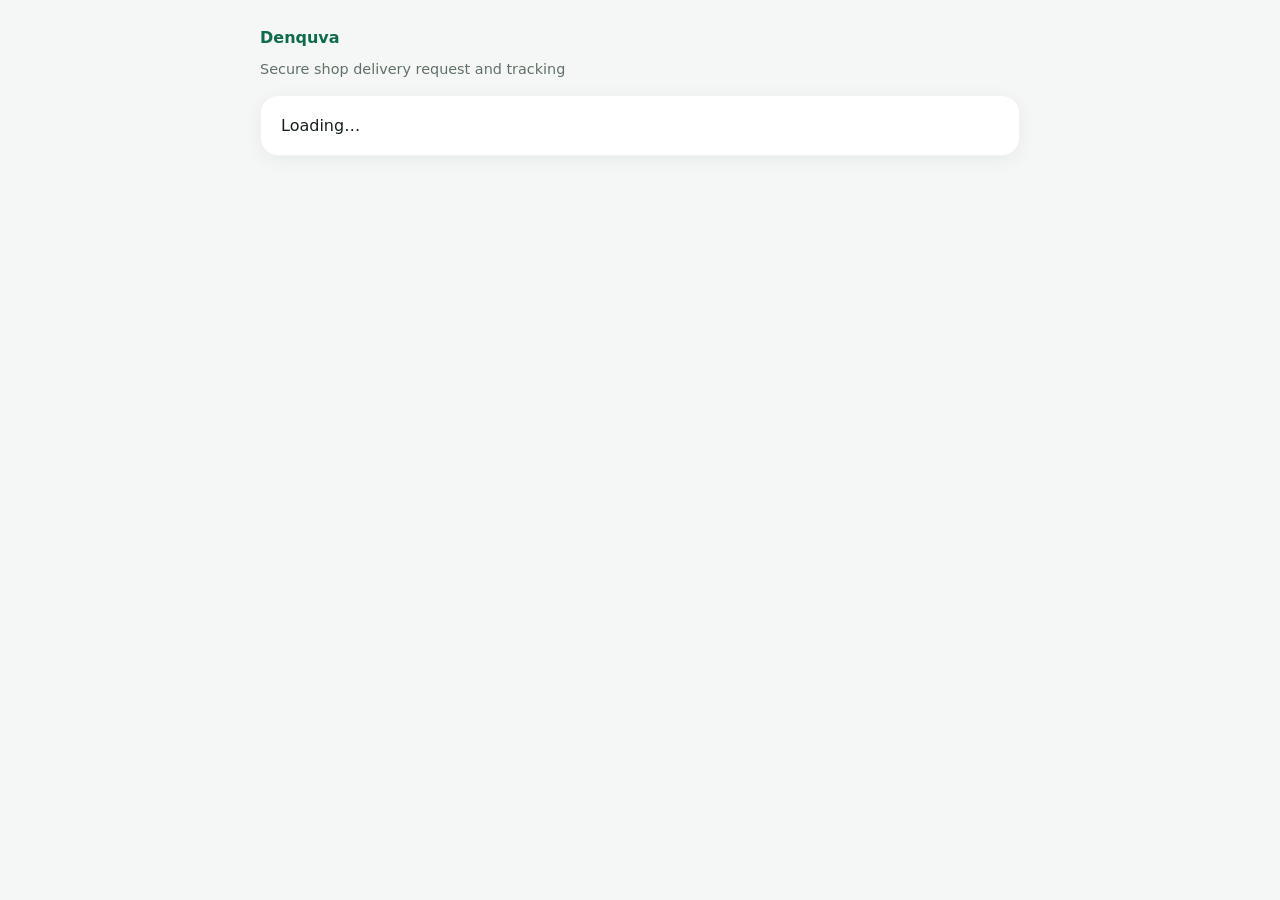
==== delivery.html @ 391b3a47 "Add customer delivery tracking page" ====
<!DOCTYPE html>
<html lang="en">
<head>
  <meta charset="UTF-8" />
  <meta name="viewport" content="width=device-width, initial-scale=1, viewport-fit=cover" />
  <meta name="theme-color" content="#0F6B4C" />
  <title>Shop delivery | Denquva</title>
  <link rel="manifest" href="manifest.json" />
  <link rel="stylesheet" href="css/app.css" />
  <style>
    body { margin: 0; background: #f4f7f5; color: #17221d; font-family: system-ui, sans-serif; }
    .wrap { width: min(100% - 28px, 760px); margin: 0 auto; padding: 24px 0 48px; }
    .card { background: white; border-radius: 18px; padding: 20px; box-shadow: 0 4px 20px #10271a0d; }
    .grid { display: grid; grid-template-columns: repeat(auto-fit,minmax(220px,1fr)); gap: 12px; }
    input, textarea, button { font: inherit; }
    input, textarea { width: 100%; box-sizing: border-box; border: 1px solid #d9e1dc; border-radius: 10px; padding: 11px 12px; background: white; color: #17221d; }
    button { border: 0; border-radius: 10px; padding: 12px 16px; background: #0f6b4c; color: white; font-weight: 700; cursor: pointer; }
    button:disabled { opacity: .5; cursor: wait; }
    .muted { color: #627168; font-size: .9rem; }
    .product { display:flex; gap:12px; align-items:center; border-bottom:1px solid #edf0ee; padding:12px 0; }
    .product img { width:64px; height:64px; object-fit:cover; border-radius:10px; background:#edf0ee; }
    .product-info { flex:1; min-width:0; }
    .quantity { width:80px; }
    .error { color:#a62020; }
    .status { text-transform:capitalize; font-weight:700; color:#0f6b4c; }
    #map { width:100%; height:300px; border:0; border-radius:12px; margin-top:12px; }
  </style>
  <script id="delivery-turnstile-script" src="https://challenges.cloudflare.com/turnstile/v0/api.js?render=explicit" async defer></script>
</head>
<body>
  <main class="wrap">
    <header style="margin:4px 0 18px"><a href="./" style="color:#0f6b4c;text-decoration:none;font-weight:800">Denquva</a><p class="muted">Secure shop delivery request and tracking</p></header>
    <div id="delivery-public-root" class="card" aria-live="polite">Loading…</div>
  </main>
  <script src="js/delivery-public.js" defer></script>
</body>
</html>
---- css/app.css ----
.nav-item {
  display: flex;
  align-items: center;
  gap: 0.6rem;
  padding: 0.65rem 0.75rem;
  border-radius: 0.9rem;
  font-weight: 500;
  font-size: 0.95rem;
  color: rgba(255,255,255,0.75);
  cursor: pointer;
  transition: background-color 0.15s ease;
}
.nav-item:hover { background: rgba(255,255,255,0.08); }
.nav-item.active { background: rgba(255,255,255,0.14); color: #fff; }

.bottom-nav-item {
  display: flex;
  flex-direction: column;
  align-items: center;
  gap: 0.15rem;
  font-size: 0.68rem;
  color: #8B948E;
  padding: 0.35rem 0.1rem;
  cursor: pointer;
  flex: 1 1 0;
  min-width: 0;
  text-align: center;
}
.bottom-nav-item.active { color: #0F6B4C; font-weight: 600; }

.card {
  background: #fff;
  border-radius: 1.25rem;
  border: 1px solid rgba(22,36,29,0.06);
}

.stat-card {
  background: #fff;
  border-radius: 1.25rem;
  border: 1px solid rgba(22,36,29,0.06);
  padding: 1rem 1.1rem;
}

.qty-btn {
  width: 2.5rem;
  height: 2.5rem;
  border-radius: 9999px;
  display: flex;
  align-items: center;
  justify-content: center;
  font-size: 1.25rem;
  font-weight: 700;
  background: #F1EEE7;
  user-select: none;
}

#mic-btn.mic-active {
  background: #F8E2DF;
  color: #C1443C;
  animation: pulse-mic 1.1s ease-in-out infinite;
}

@keyframes pulse-mic {
  0%, 100% { box-shadow: 0 0 0 0 rgba(193,68,60,0.35); }
  50% { box-shadow: 0 0 0 6px rgba(193,68,60,0); }
}

@media (prefers-reduced-motion: reduce) {
  * { animation: none !important; transition: none !important; }
}

/* Loading skeleton and stale snapshot state */
.skel-wrap { padding-top: 0.25rem; }
.skel {
  border-radius: 1rem;
  background: linear-gradient(90deg, #EFEBE3 25%, #F7F4EE 37%, #EFEBE3 63%);
  background-size: 400% 100%;
  animation: skel-shimmer 1.4s ease infinite;
}
.skel-title { height: 1.6rem; width: 45%; margin-bottom: 1rem; }
.skel-grid { display: grid; grid-template-columns: 1fr 1fr; gap: 0.75rem; margin-bottom: 1rem; }
.skel-card { height: 5.5rem; border-radius: 1.25rem; }
.skel-row { height: 3.5rem; margin-bottom: 0.6rem; }
@keyframes skel-shimmer { 0% { background-position: 100% 50%; } 100% { background-position: 0 50%; } }
@media (prefers-reduced-motion: reduce) { .skel { animation: none; } }

/* Saved screen shown while fresh data loads: readable, not tappable */
#app.is-stale { pointer-events: none; opacity: 0.92; }
body { overscroll-behavior-y: none; -webkit-tap-highlight-color: transparent; }

/* Utilities the app uses that were missing from the compiled Tailwind file */
.gap-1\.5 { gap: 0.375rem; }
.h-full { height: 100%; }
.max-w-xs { max-width: 20rem; }
.hover\:text-ink\/60:hover { color: rgba(22,36,29,0.6); }

/* ===== Responsive product grid ===== */
/* 2 columns on phones, then as many columns as fit: 3 on small tablets,
   4 on laptops, 5 to 6 on wide screens. */
.product-grid {
  display: grid;
  grid-template-columns: repeat(2, minmax(0, 1fr));
  gap: 0.75rem;
}
@media (min-width: 640px) {
  .product-grid { grid-template-columns: repeat(auto-fill, minmax(170px, 1fr)); }
}
#app.wide-view { max-width: 80rem; }

.product-thumb {
  width: 2.5rem;
  height: 2.5rem;
  border-radius: 0.75rem;
  flex-shrink: 0;
}
.product-name {
  line-height: 1.2;
  overflow: hidden;
  display: -webkit-box;
  -webkit-line-clamp: 2;
  -webkit-box-orient: vertical;
  word-break: break-word;
}
.product-card { min-width: 0; }

/* Product pickers inside the sale modals use the same responsive idea */
.picker-grid {
  display: grid;
  grid-template-columns: repeat(auto-fill, minmax(150px, 1fr));
  gap: 0.5rem;
}
.picker-grid > .col-span-full { grid-column: 1 / -1; }
.picker-tile {
  display: flex;
  flex-direction: column;
  gap: 0.4rem;
  padding: 0.6rem;
  border: 1px solid rgba(22,36,29,0.06);
  border-radius: 0.75rem;
  min-width: 0;
}

@media (min-width: 768px) {
  .md\:max-w-2xl { max-width: 42rem; }
}

/* Utilities added with the grid and import changes */
.gap-2\.5 { gap: 0.625rem; }
.max-h-56 { max-height: 14rem; }
.p-2 { padding: 0.5rem; }
.text-primary-dark\/70 { color: rgb(11 80 56 / 0.7); }

/* ---------- Landing page and signed out screens ---------- */
body.auth-screen { padding-left: 0 !important; padding-bottom: 0 !important; }
main#app.landing-wide { max-width: 64rem; padding-top: 0; }

.lp { color: #16241D; }
.lp-nav { display: flex; align-items: center; justify-content: space-between; padding: 1rem 0; }
.lp-logo { font-family: Manrope, sans-serif; font-weight: 800; font-size: 1.4rem; color: #0B5038; }
.lp-link { font-weight: 600; font-size: 0.9rem; color: #0F6B4C; padding: 0.5rem 0.25rem; }
.lp-brand { display: flex; align-items: center; gap: 0.55rem; }
.lp-logo-img { width: 32px; height: 32px; border-radius: 8px; display: block; }
.lp-hero { text-align: center; padding: 2.5rem 0 2rem; max-width: 40rem; margin: 0 auto; }
.lp-hero h1 { font-family: Manrope, sans-serif; font-weight: 800; font-size: 2.1rem; line-height: 1.15; color: #0B5038; }
.lp-hero p { margin-top: 1rem; font-size: 1rem; line-height: 1.6; color: rgba(22,36,29,0.7); }
.lp-hero small { display: block; margin-top: 0.9rem; font-size: 0.8rem; color: rgba(22,36,29,0.5); }
.lp-cta { display: flex; flex-direction: column; gap: 0.7rem; margin-top: 1.5rem; }
.lp-btn { font-weight: 700; font-size: 1rem; padding: 0.85rem 1.5rem; border-radius: 0.9rem; width: 100%; }
.lp-btn-primary { background: #0F6B4C; color: #fff; }
.lp-btn-ghost { background: #fff; color: #0B5038; border: 1px solid rgba(15,107,76,0.35); }
.lp-btn-light { background: #fff; color: #0B5038; }
.lp-btn-outline { background: transparent; color: #fff; border: 1px solid rgba(255,255,255,0.6); }
.lp-section { padding: 1.75rem 0; }
.lp-section h2, .lp-final h2 { font-family: Manrope, sans-serif; font-weight: 800; font-size: 1.4rem; text-align: center; margin-bottom: 1.1rem; }
.lp-steps, .lp-grid { display: grid; grid-template-columns: 1fr; gap: 0.8rem; }
.lp-step, .lp-card { background: #fff; border: 1px solid rgba(22,36,29,0.06); border-radius: 1.25rem; padding: 1.1rem 1.2rem; }
.lp-step span { display: inline-flex; width: 1.9rem; height: 1.9rem; align-items: center; justify-content: center; border-radius: 999px; background: #0F6B4C; color: #fff; font-weight: 700; font-size: 0.9rem; }
.lp-step h3, .lp-card h3 { font-family: Manrope, sans-serif; font-weight: 700; font-size: 1.02rem; margin-top: 0.6rem; }
.lp-step p, .lp-card p { font-size: 0.88rem; line-height: 1.5; color: rgba(22,36,29,0.65); margin-top: 0.3rem; }
.lp-icon { display: inline-flex; width: 2.5rem; height: 2.5rem; align-items: center; justify-content: center; border-radius: 0.8rem; background: #E4F1EA; color: #0F6B4C; }
.lp-card h3 { margin-top: 0.7rem; }
.lp-final { background: #0B5038; color: #fff; border-radius: 1.5rem; text-align: center; padding: 2rem 1.25rem; margin: 1.5rem 0 1rem; }
.lp-final .lp-cta { max-width: 22rem; margin-left: auto; margin-right: auto; }

@media (min-width: 768px) {
  .lp-hero { padding: 4rem 0 3rem; }
  .lp-hero h1 { font-size: 3rem; }
  .lp-hero p { font-size: 1.1rem; }
  .lp-cta { flex-direction: row; justify-content: center; }
  .lp-btn { width: auto; min-width: 11rem; }
  .lp-steps { grid-template-columns: repeat(3, 1fr); }
  .lp-grid { grid-template-columns: repeat(3, 1fr); }
}

/* ---------- Brand logo beside the name (login, sign up, app header) ---------- */
.brand-row { display: flex; align-items: center; gap: 0.55rem; }
.brand-row-center { justify-content: center; }
.brand-logo { width: 28px; height: 28px; border-radius: 7px; flex: none; display: block; }
.brand-logo-lg { width: 36px; height: 36px; border-radius: 9px; }
.brand-logo-sm { width: 24px; height: 24px; border-radius: 6px; }

/* ---------- Debts page ---------- */
.pill-overdue { background: rgba(193, 68, 60, 0.12); color: #C1443C; }
.break-words { overflow-wrap: anywhere; }


/* POS: scanner, charge sheet, waiting screen, receipt, labels, camera */
.pos-cam-btn { flex: 0 0 auto; width: 2.75rem; border-radius: 0.75rem; border: 1px solid rgba(22,36,29,0.1); background: #E4F1EA; color: #0B5038; display: flex; align-items: center; justify-content: center; }
.pos-ready-dot { width: 0.5rem; height: 0.5rem; border-radius: 9999px; background: #0F6B4C; display: inline-block; }
.pos-methods { display: grid; grid-template-columns: 1fr 1fr; gap: 0.6rem; }
.pos-method { display: flex; flex-direction: column; align-items: flex-start; gap: 0.15rem; padding: 0.85rem; border-radius: 1rem; border: 1px solid rgba(22,36,29,0.1); background: #fff; text-align: left; }
.pos-method:active { background: #E4F1EA; }
.pos-method.is-off { opacity: 0.45; }
.pos-method-icon { color: #0F6B4C; }
.pos-method-label { font-weight: 700; font-size: 0.95rem; }
.pos-method-hint { font-size: 0.72rem; color: rgba(22,36,29,0.5); }
.pos-wait { display: inline-flex; align-items: center; gap: 0.45rem; margin-top: 0.6rem; padding: 0.35rem 0.8rem; border-radius: 9999px; background: #FBEBD3; color: #B9721B; font-size: 0.8rem; font-weight: 600; }
.pos-wait.is-expired { background: #F8E2DF; color: #C1443C; }
.pos-wait-dot { width: 0.5rem; height: 0.5rem; border-radius: 9999px; background: currentColor; animation: pos-pulse 1.2s ease-in-out infinite; }
.pos-wait-time { font-variant-numeric: tabular-nums; }
@keyframes pos-pulse { 0%, 100% { opacity: 1; } 50% { opacity: 0.25; } }
.pos-held { display: flex; flex-direction: column; align-items: flex-start; gap: 0.1rem; width: 100%; padding: 0.7rem 0.8rem; margin-bottom: 0.5rem; border-radius: 0.9rem; border: 1px solid rgba(22,36,29,0.1); text-align: left; background: #fff; }
.pos-tick { width: 3rem; height: 3rem; margin: 0 auto; border-radius: 9999px; background: #E4F1EA; color: #0F6B4C; font-size: 1.6rem; font-weight: 800; display: flex; align-items: center; justify-content: center; }
.pos-receipt { border: 1px dashed rgba(22,36,29,0.25); border-radius: 0.9rem; padding: 0.9rem; background: #FAF7F1; }
.pos-r-shop { text-align: center; font-weight: 800; }
.pos-r-meta { text-align: center; font-size: 0.72rem; color: rgba(22,36,29,0.5); margin: 0.2rem 0 0.5rem; }
.pos-r-row { display: flex; justify-content: space-between; gap: 0.5rem; font-size: 0.85rem; padding: 0.15rem 0; }
.pos-r-total { border-top: 1px dashed rgba(22,36,29,0.3); margin-top: 0.4rem; padding-top: 0.5rem; font-weight: 800; }
.pos-label-list { max-height: 14rem; overflow-y: auto; border: 1px solid rgba(22,36,29,0.06); border-radius: 0.9rem; }
.pos-label-row { display: flex; align-items: center; gap: 0.6rem; padding: 0.55rem 0.75rem; border-bottom: 1px solid rgba(22,36,29,0.05); font-size: 0.9rem; }
.pos-label-row.is-off { opacity: 0.5; }
.pos-hook { background: #FAF7F1; border-radius: 0.9rem; padding: 0.7rem 0.8rem; }
.pos-hook-url { font-size: 0.72rem; word-break: break-all; user-select: all; }
.pos-cam-video { position: absolute; inset: 0; width: 100%; height: 100%; object-fit: cover; }
.pos-cam-frame { position: absolute; left: 10%; right: 10%; top: 32%; height: 24%; border: 2px solid #fff; border-radius: 1rem; box-shadow: 0 0 0 9999px rgba(0,0,0,0.45); }
.pos-cam-bar { position: absolute; left: 0; right: 0; bottom: 0; display: flex; align-items: center; justify-content: space-between; gap: 1rem; padding: 1rem 1.25rem calc(1rem + env(safe-area-inset-bottom)); background: rgba(0,0,0,0.6); color: #fff; }
.pos-cam-note { font-size: 0.9rem; min-width: 0; overflow: hidden; text-overflow: ellipsis; white-space: nowrap; }
.pos-cam-close { background: #fff; color: #16241D; font-weight: 700; padding: 0.6rem 1.4rem; border-radius: 9999px; }
.pos-clip { display: block; overflow: hidden; text-overflow: ellipsis; white-space: nowrap; }
.pos-sub { display: block; font-size: 0.75rem; color: rgba(22,36,29,0.4); }
.pos-events > * + * { margin-top: 0.4rem; }

/* Reverse a sale: Undo bar */
.rv-undo { position: fixed; left: 50%; transform: translateX(-50%); bottom: calc(5.2rem + env(safe-area-inset-bottom)); z-index: 55; display: flex; align-items: center; gap: 1rem; padding: 0.55rem 0.6rem 0.55rem 1.1rem; border-radius: 9999px; background: #16241D; color: #fff; font-size: 0.9rem; box-shadow: 0 6px 20px rgba(0,0,0,0.25); }
.rv-undo button { background: #F2A33A; color: #16241D; font-weight: 700; padding: 0.35rem 1rem; border-radius: 9999px; }

/* extras: offline sync pill */
.x-pill { position: fixed; top: 3.6rem; right: 0.75rem; z-index: 45; background: #0B5038; color: #fff; font-size: 0.75rem; font-weight: 600; padding: 0.4rem 0.8rem; border-radius: 9999px; box-shadow: 0 4px 14px rgba(0,0,0,0.2); }
.x-pill.x-pill-bad { background: #C1443C; }
@media (min-width: 768px) { .x-pill { top: 0.9rem; } }

/* bottom bar: keep the first and last tabs off the screen edges */
#bottom-nav { padding-left: max(0.6rem, env(safe-area-inset-left)); padding-right: max(0.6rem, env(safe-area-inset-right)); padding-bottom: calc(0.375rem + env(safe-area-inset-bottom)); gap: 0.1rem; }
.bottom-nav-item { font-size: 0.64rem; }
.bottom-nav-item > span:last-child { display: block; max-width: 100%; overflow: hidden; text-overflow: ellipsis; white-space: nowrap; }
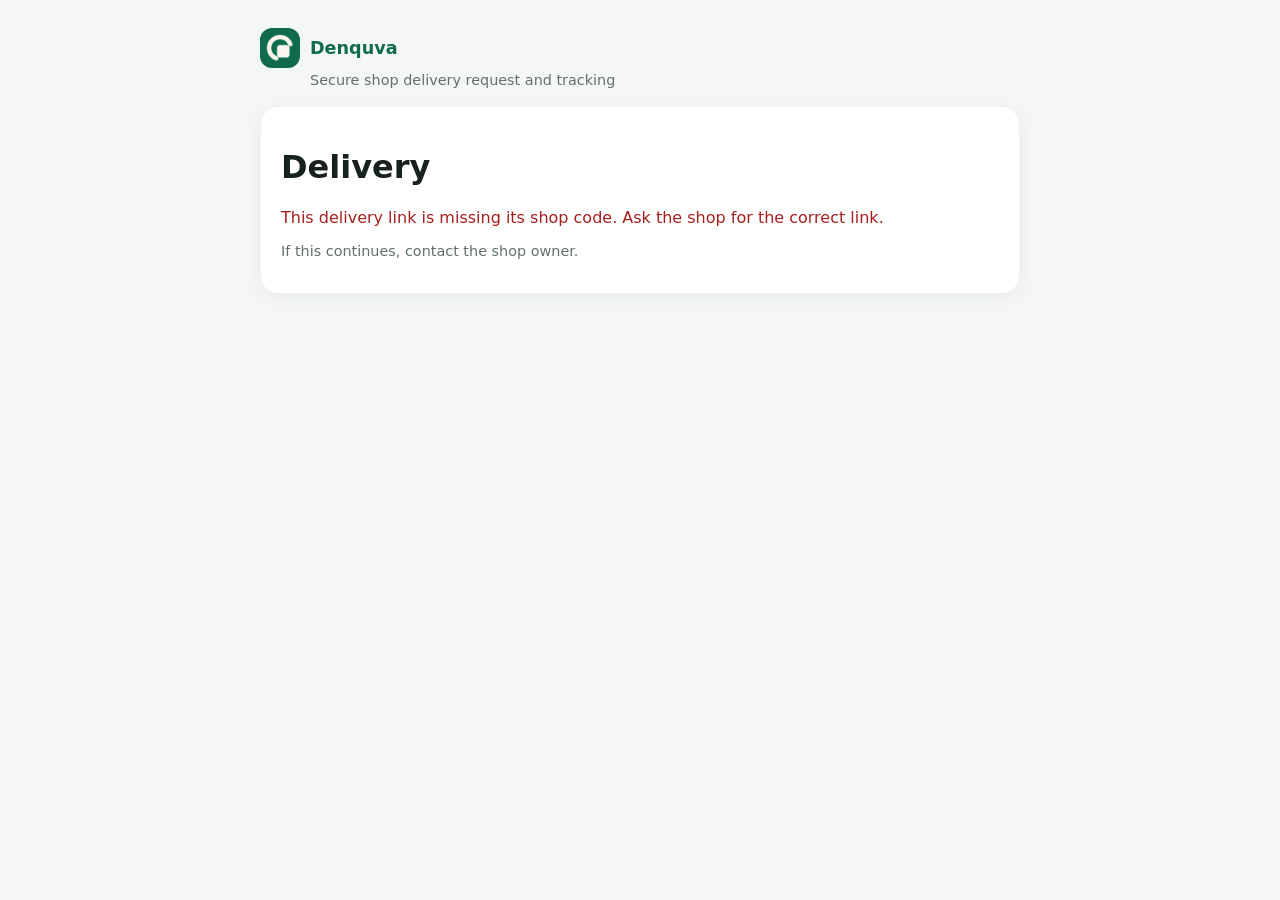
==== commit 3a760121: "Apply Denquva branding to public delivery page" ====
--- a/delivery.html
+++ b/delivery.html
@@ -6,10 +6,15 @@
   <meta name="theme-color" content="#0F6B4C" />
   <title>Shop delivery | Denquva</title>
   <link rel="manifest" href="manifest.json" />
+  <link rel="icon" type="image/png" sizes="192x192" href="icons/icon-192.png" />
+  <link rel="apple-touch-icon" href="icons/icon-192.png" />
   <link rel="stylesheet" href="css/app.css" />
   <style>
     body { margin: 0; background: #f4f7f5; color: #17221d; font-family: system-ui, sans-serif; }
     .wrap { width: min(100% - 28px, 760px); margin: 0 auto; padding: 24px 0 48px; }
+    .brand { display:flex; align-items:center; gap:10px; color:#0f6b4c; text-decoration:none; font-weight:800; font-size:1.1rem; }
+    .brand img { width:40px; height:40px; border-radius:12px; }
+    .brand-copy { margin:4px 0 18px 50px; }
     .card { background: white; border-radius: 18px; padding: 20px; box-shadow: 0 4px 20px #10271a0d; }
     .grid { display: grid; grid-template-columns: repeat(auto-fit,minmax(220px,1fr)); gap: 12px; }
     input, textarea, button { font: inherit; }
@@ -29,7 +34,7 @@
 </head>
 <body>
   <main class="wrap">
-    <header style="margin:4px 0 18px"><a href="./" style="color:#0f6b4c;text-decoration:none;font-weight:800">Denquva</a><p class="muted">Secure shop delivery request and tracking</p></header>
+    <header style="margin:4px 0 18px"><a class="brand" href="./"><img src="icons/icon-192.png" alt="" width="40" height="40" /><span>Denquva</span></a><p class="muted brand-copy">Secure shop delivery request and tracking</p></header>
     <div id="delivery-public-root" class="card" aria-live="polite">Loading…</div>
   </main>
   <script src="js/delivery-public.js" defer></script>
